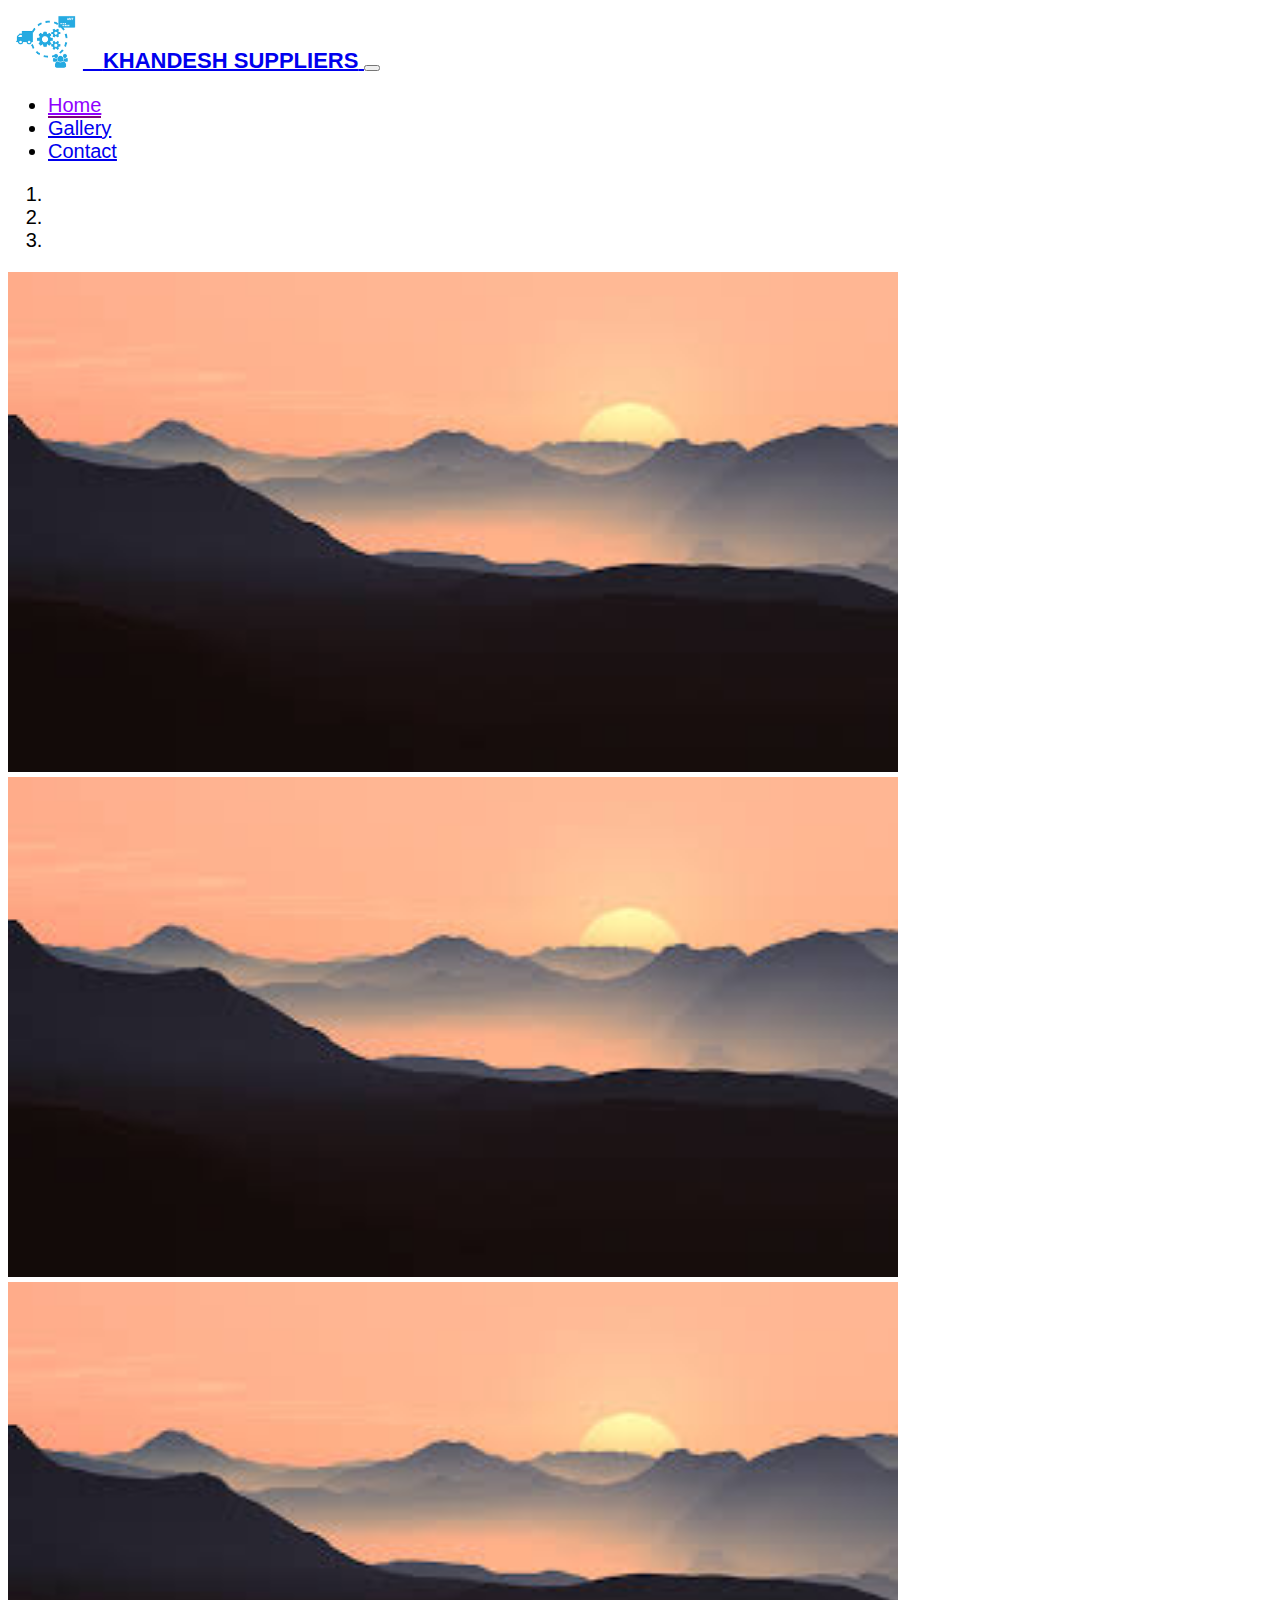
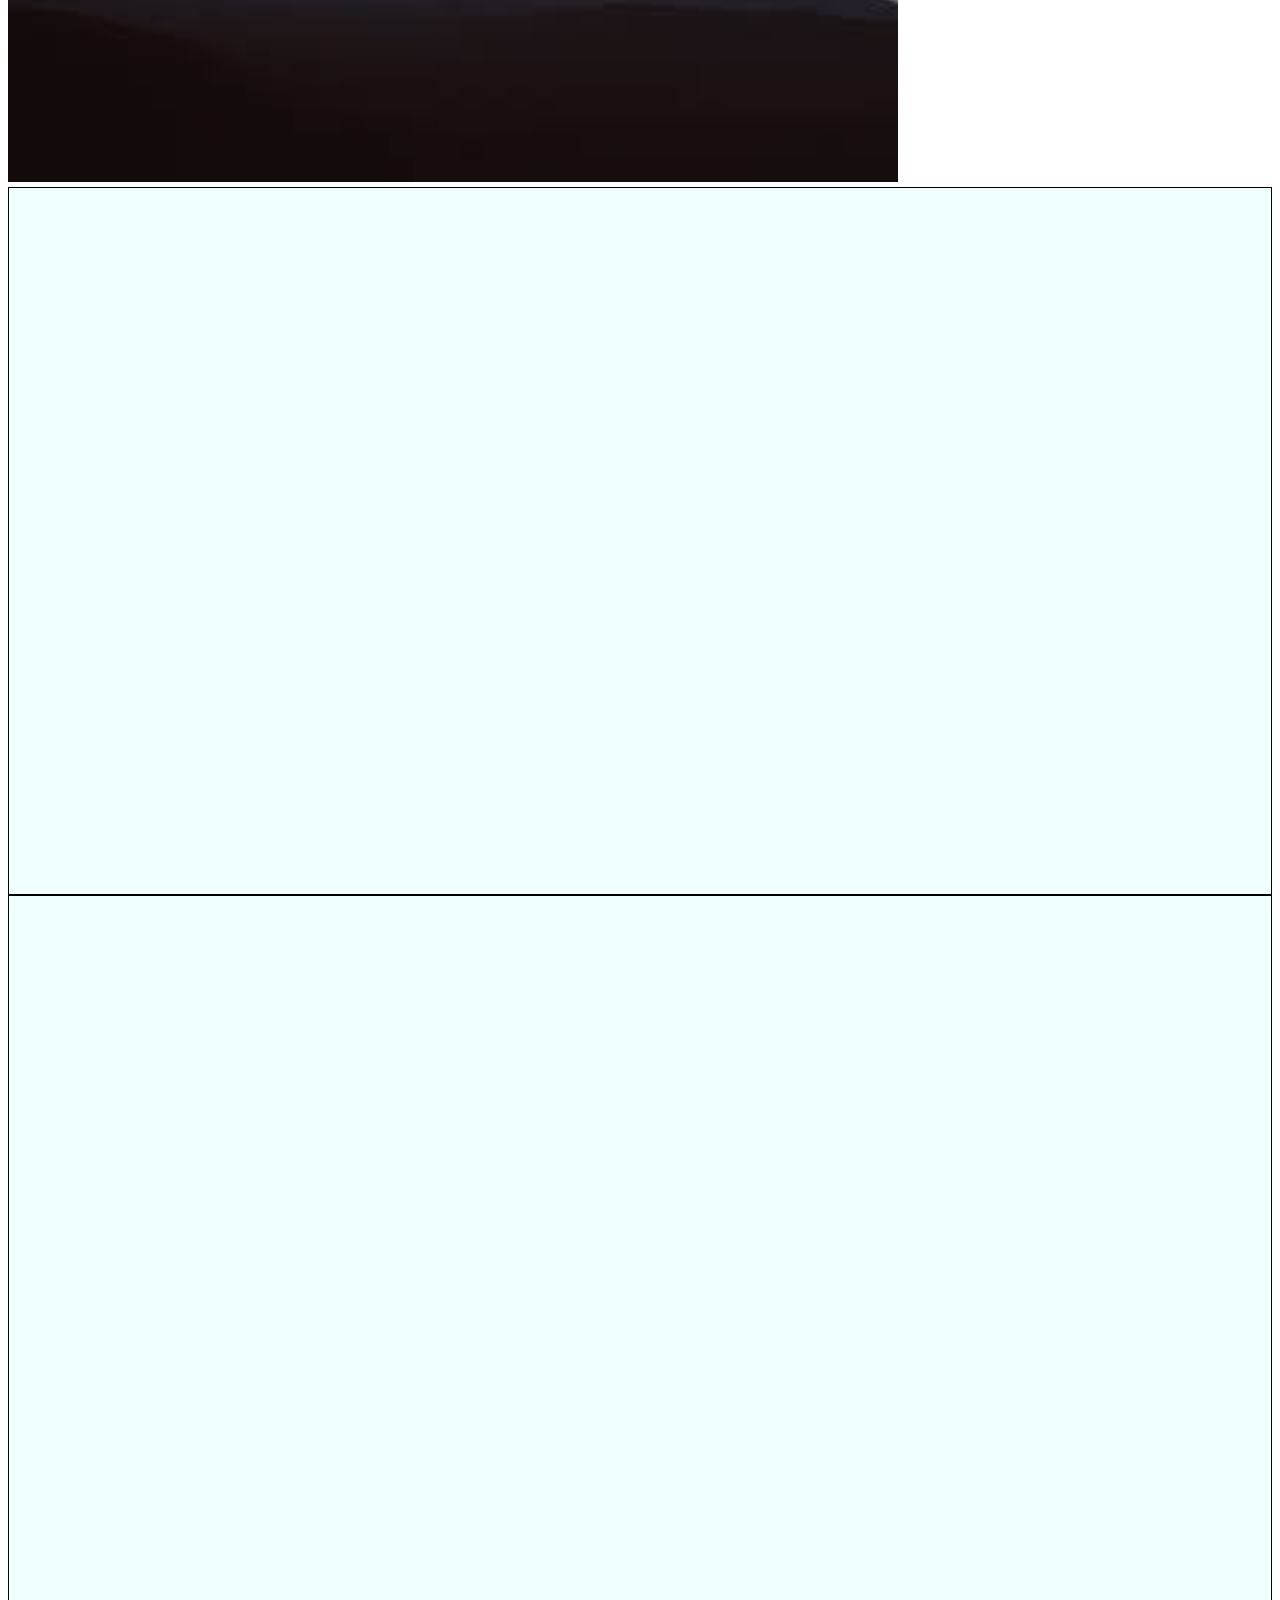
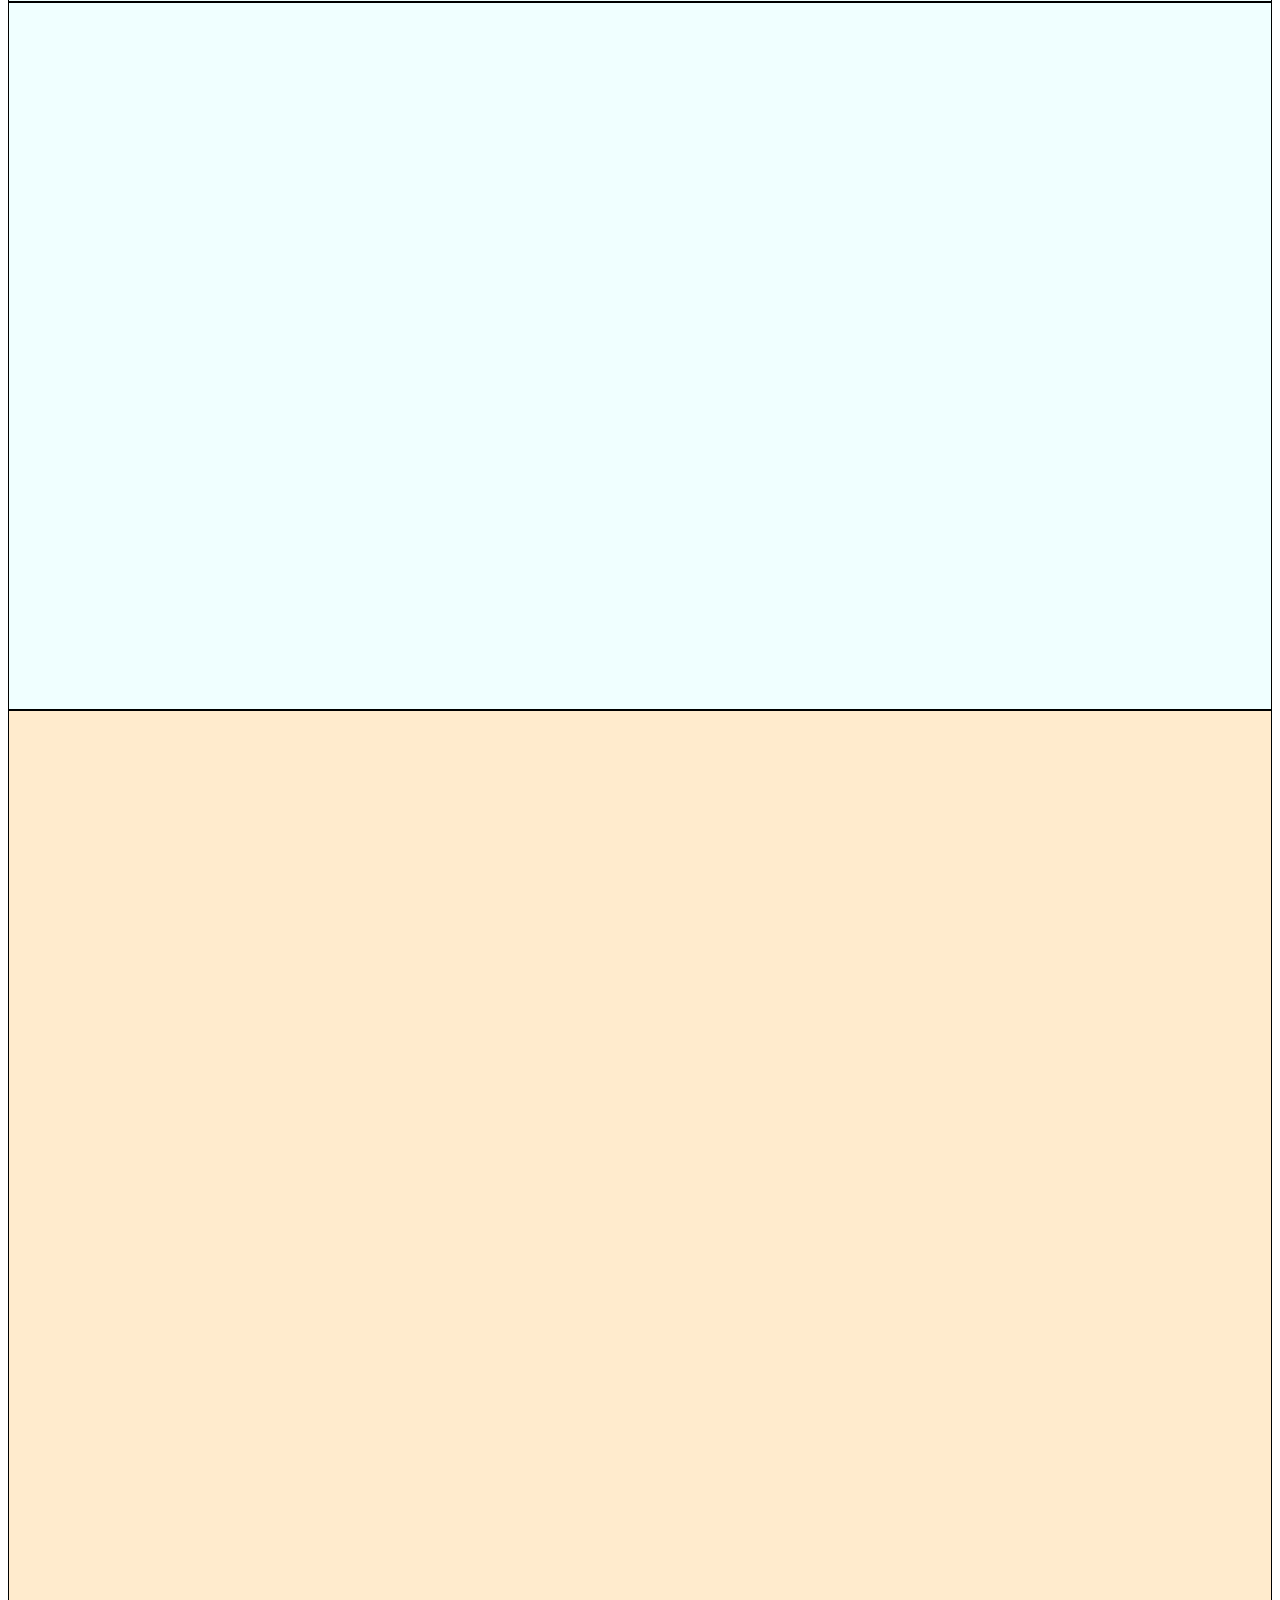
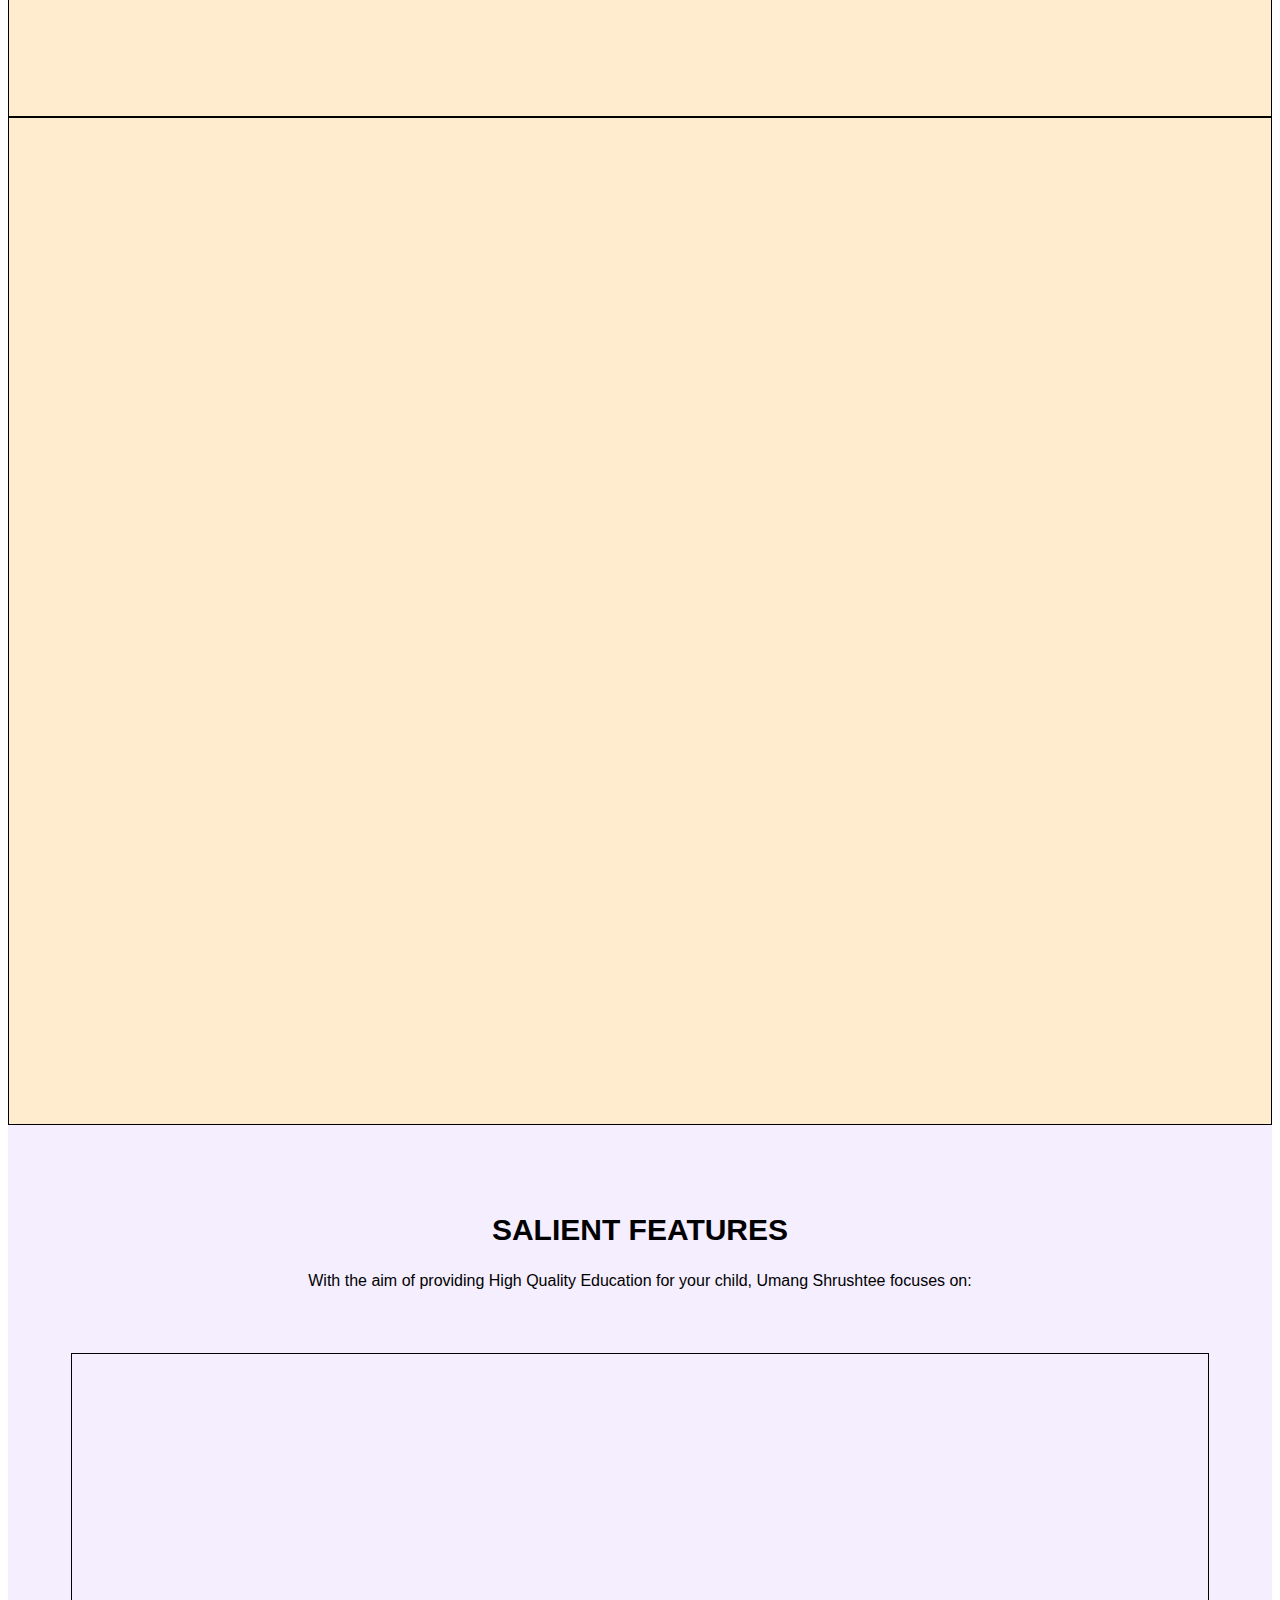
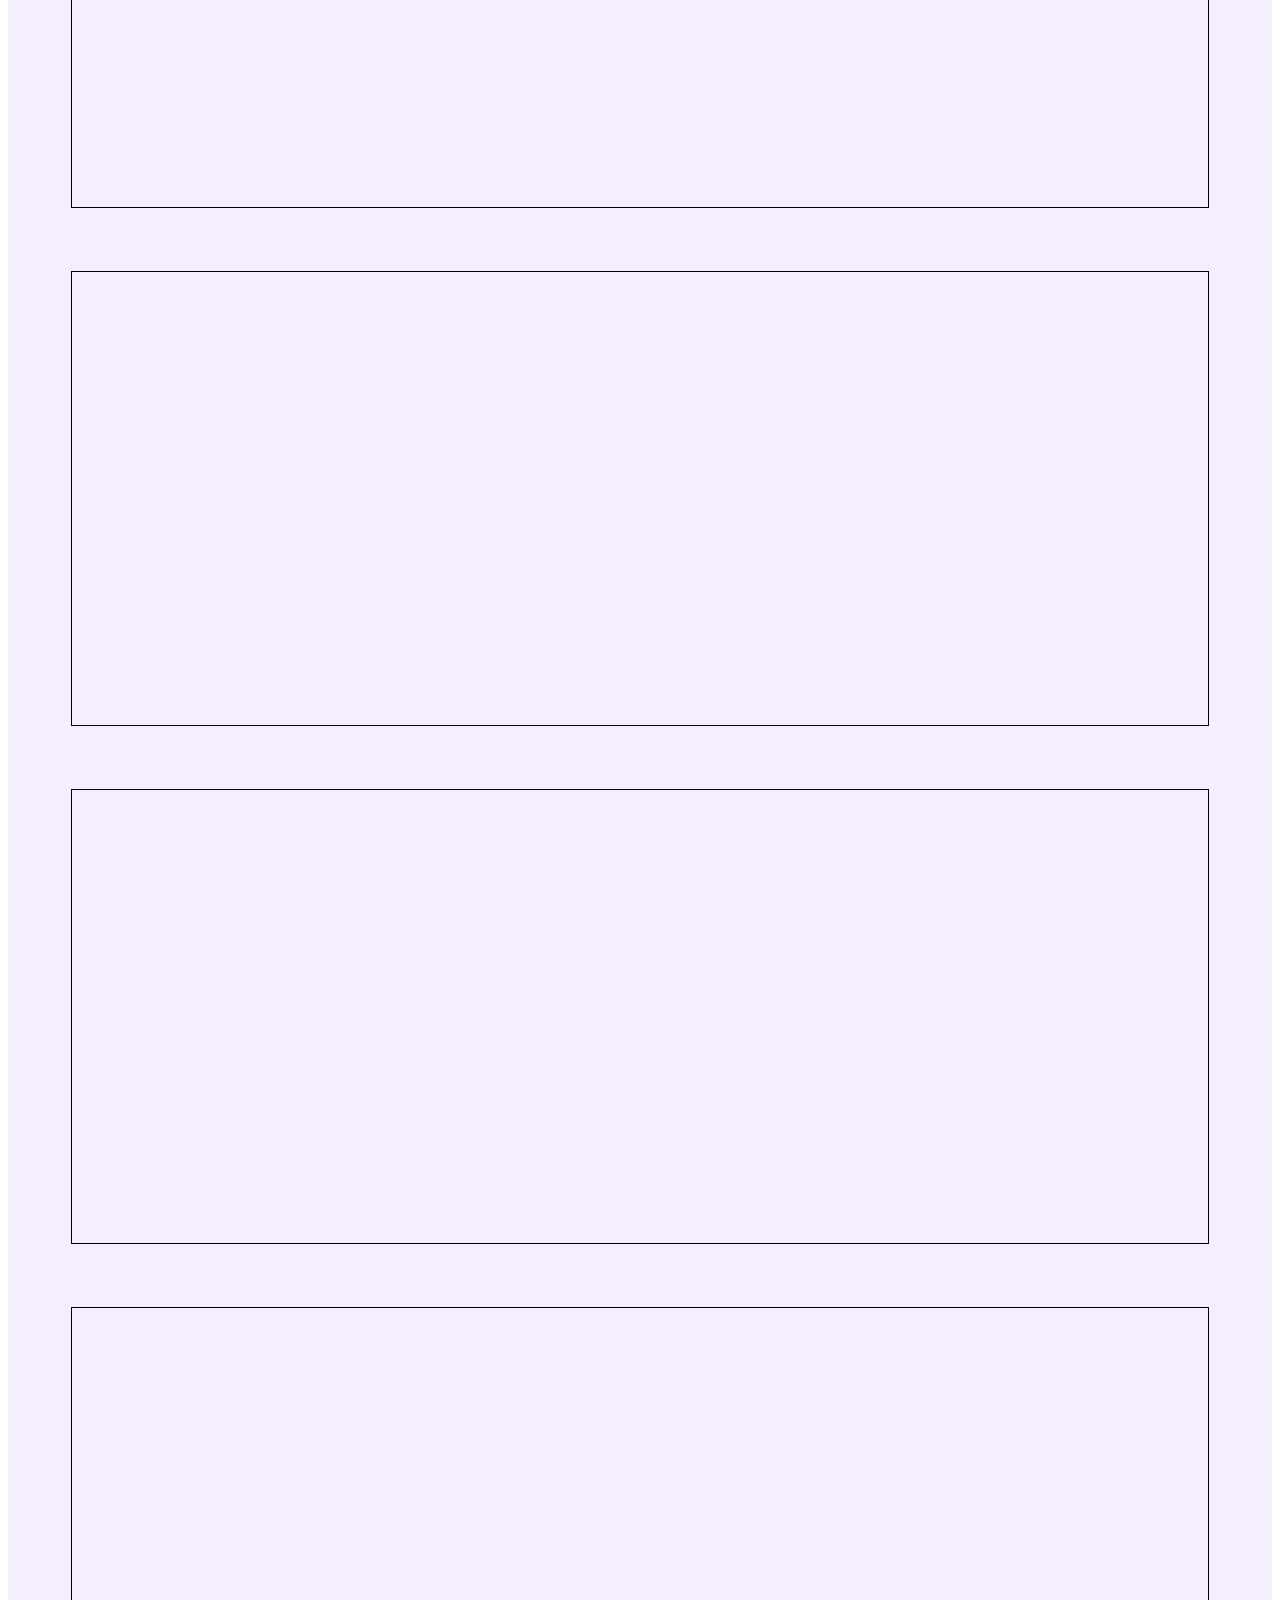
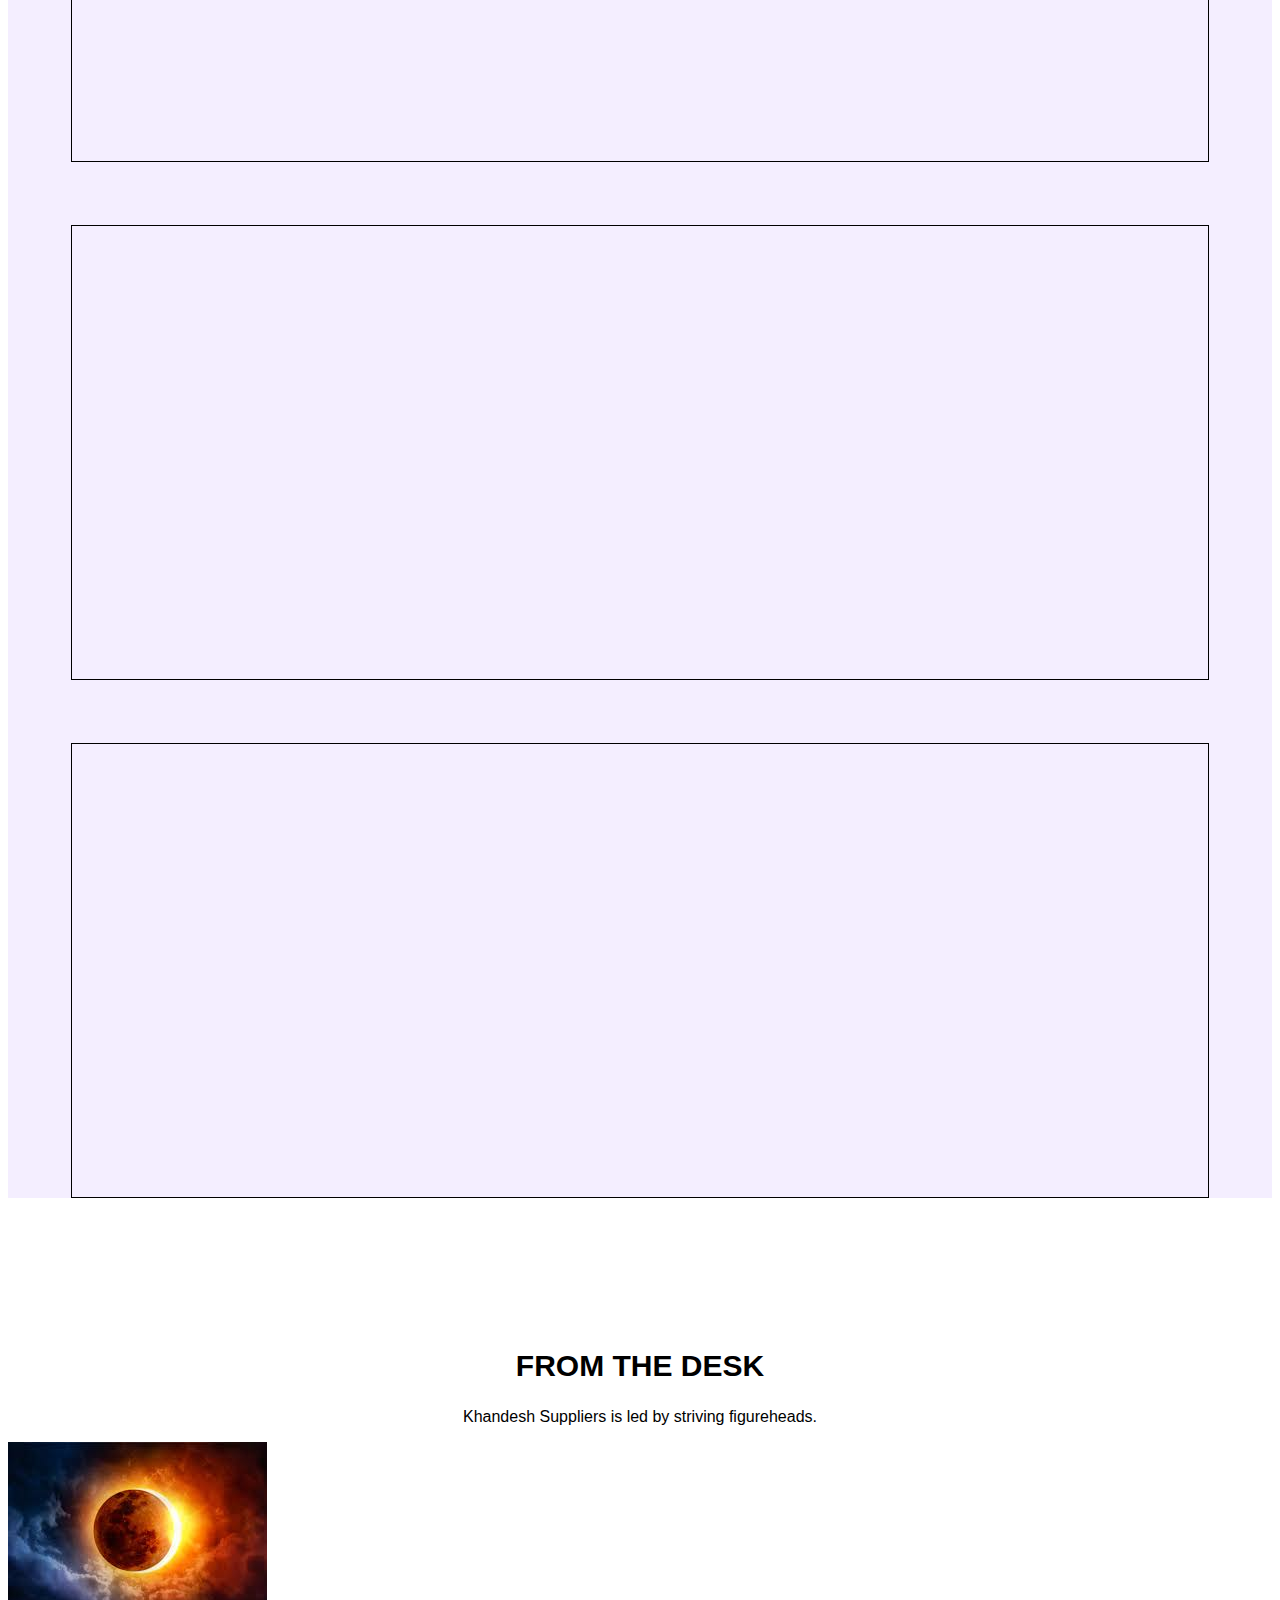
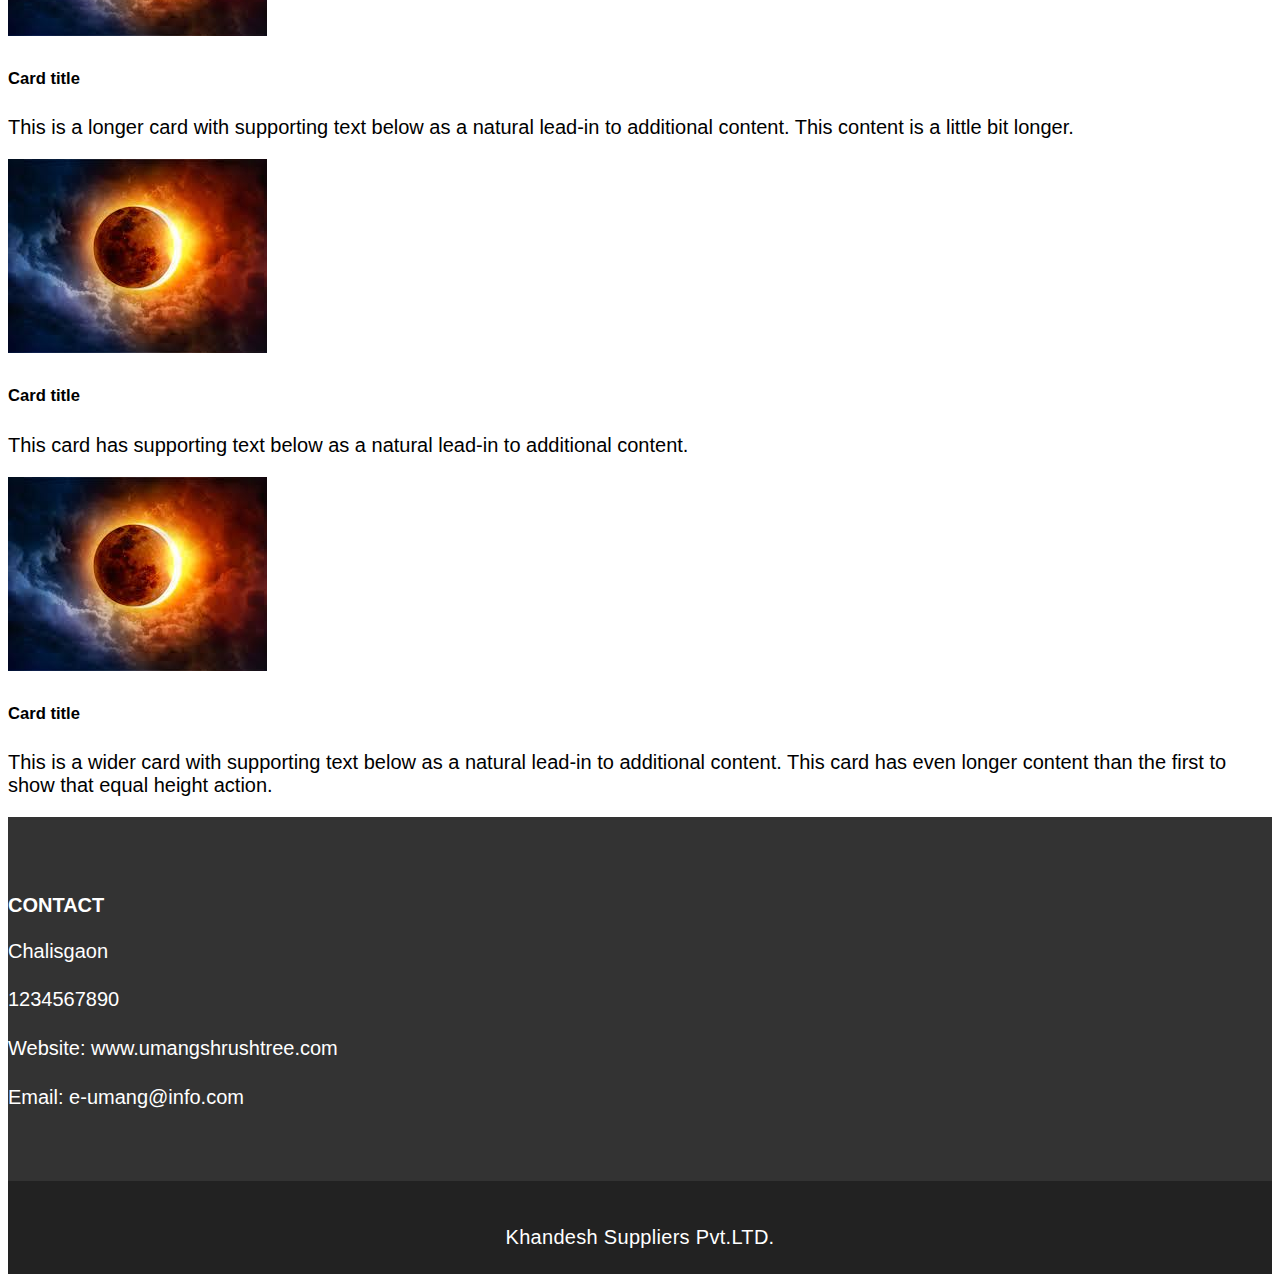
==== views/index.html @ f2bb4335 "css styling" ====
<!doctype html>
<html lang="en">
  <head>
    <!-- Required meta tags -->
    <meta charset="utf-8">
    <meta name="viewport" content="width=device-width, initial-scale=1, shrink-to-fit=no">

    <!-- Bootstrap CSS -->
    <link rel="stylesheet" href="https://stackpath.bootstrapcdn.com/bootstrap/4.1.3/css/bootstrap.min.css" integrity="sha384-MCw98/SFnGE8fJT3GXwEOngsV7Zt27NXFoaoApmYm81iuXoPkFOJwJ8ERdknLPMO" crossorigin="anonymous">

	<!-- Font Awesome Link -->
	<link rel="stylesheet" href="https://cdnjs.cloudflare.com/ajax/libs/font-awesome/4.7.0/css/font-awesome.min.css">
	
	<link rel="stylesheet" href="../css/index.css">
    <title>Khandesh Suppliers</title>
  </head>
  <body>

	<!-- MENU -->
    <nav class="navbar navbar-expand-xl navbar-light  top-menu" aria-label="navbar">
		<div class="container">
		  <a class="navbar-brand" href="index.html">
			  <img class="company-logo img-fluid rounded-circle" src="../images/logo.png">&emsp;<span class="company-name">Khandesh Suppliers</span>
		  </a>
		   <button class="navbar-toggler" type="button" data-toggle="collapse" data-target="#top-navbar" aria-controls="top-navbar" aria-expanded="false" aria-label="Toggle navigation">
			<span class="navbar-toggler-icon"></span>
		  </button>
		  
		  <div class="collapse navbar-collapse" id="top-navbar">
			<ul class="navbar-nav py-3 ml-auto mb-2 mb-xl-0">
			  <li class="nav-item active">
				<a class="nav-link " aria-current="page" href="index.html">Home</a>
			  </li>
			  <li class="nav-item">
				<a class="nav-link gallery-menu" href="gallery.html">Gallery</a>
			  </li>
			  <li class="nav-item">
				<a class="nav-link contact-menu" href="contact.html">Contact</a>
			  </li>
			</ul>
		  </div>
		</div>
    </nav>
	  
	<!-- SLIIDING IMAGES -->
	<div id="top-carousel" class="carousel slide" data-ride="carousel">
	  <ol class="carousel-indicators">
		<li data-target="#top-carousel" data-slide-to="0" class="active"></li>
		<li data-target="#top-carousel" data-slide-to="1"></li>
		<li data-target="#top-carousel" data-slide-to="2"></li>
	  </ol>
	  <div class="carousel-inner">
		<div class="carousel-item active">
		  <img class="d-block w-100" src="../images/carousel3.jpg" alt="First slide">
		</div>
		<div class="carousel-item">
		  <img class="d-block w-100" src="../images/carousel3.jpg" alt="Second slide">
		</div>
		<div class="carousel-item">
		  <img class="d-block w-100" src="../images/carousel3.jpg" alt="Third slide">
		</div>
	  </div>
	  <a class="carousel-control-prev" href="#top-carousel" role="button" data-slide="prev">
		<span class="carousel-control-prev-icon" aria-hidden="true"></span>
		<span class="sr-only">Previous</span>
	  </a>
	  <a class="carousel-control-next" href="#top-carousel" role="button" data-slide="next">
		<span class="carousel-control-next-icon" aria-hidden="true"></span>
		<span class="sr-only">Next</span>
	  </a>
	</div>

	<!-- KEY HHIGHLIGHTS -->
	<div class=" highlights-container container-fluid my-4">
		<div class="row">
			<div class=" highlight-1 col-md-4">
				<div class="highlight-1-content">
					
				</div>
			</div>
			<div class="highlight-2 col-md-4">
				<div class="highlight-2-content">
					
				</div>
			</div>
			<div class="highlight-3 col-md-4">
				<div class="highlight-2-content">
					
				</div>
			</div>
		</div>
	</div>
	
	<!--ABOUT US-->
	<div class="aboutus-container container-fluid">
		<div class="row">
			<div class="aboutus-1 col-lg-6">
			
			</div>
			<div class="aboutus-2 col-lg-6">
			
			</div>
		</div>  
	</div>
	  
	<!--SALIENT FEATURES-->
	<div class="features-title-container container-fluid">
		<div class="row">
			<div class="col-lg-12">
				<div class="salient-features-header my-3">
					<h2>SALIENT FEATURES</h2>
					<p>With the aim of providing High Quality Education for your child, Umang Shrushtee focuses on:</p>
				</div>
			</div>
		</div>
		<div class="row">
			<div class="col-lg-4">
				<div class="feature">

				</div>
			</div>
			<div class="col-lg-4">
				<div class="feature">
					
				</div>
			</div>
			<div class="col-lg-4">
				<div class="feature">
					
				</div>
			</div>
		</div>
		<div class="row">
			<div class="col-lg-4">
				<div class="feature">

				</div>
			</div>
			<div class="col-lg-4">
				<div class="feature">
					
				</div>
			</div>
			<div class="col-lg-4">
				<div class="feature">
					
				</div>
			</div>
		</div>
	</div>

	<!-- FROM THE DESK -->
	<div class="container">
		<div class="row">
			<div class="col-lg-12">
				<div class="from-the-desk-header">
					<h2>FROM THE DESK</h2>
					<p>Khandesh Suppliers is led by striving figureheads.</p>
				</div>
			</div>
		</div>
		<div class="row">
			<div class="card-deck my-3">
				<div class="card my">
				  <img class="card-img-top" src="../images/gallery photo.jpg" alt="Card image cap">
				  <div class="card-body">
					<h5 class="card-title">Card title</h5>
					<p class="card-text">This is a longer card with supporting text below as a natural lead-in to additional content. This content is a little bit longer.</p>
					<!-- <p class="card-text"><small class="text-muted">Last updated 3 mins ago</small></p> -->
				  </div>
				</div>
				<div class="card">
				  <img class="card-img-top" src="../images/gallery photo.jpg" alt="Card image cap">
				  <div class="card-body">
					<h5 class="card-title">Card title</h5>
					<p class="card-text">This card has supporting text below as a natural lead-in to additional content.</p>
					<!-- <p class="card-text"><small class="text-muted">Last updated 3 mins ago</small></p> -->
				  </div>
				</div>
				<div class="card">
				  <img class="card-img-top" src="../images/gallery photo.jpg" alt="Card image cap">
				  <div class="card-body">
					<h5 class="card-title">Card title</h5>
					<p class="card-text">This is a wider card with supporting text below as a natural lead-in to additional content. This card has even longer content than the first to show that equal height action.</p>
					<!-- <p class="card-text"><small class="text-muted">Last updated 3 mins ago</small></p> -->
				  </div>
				</div>
			</div>
		</div>
	</div>

	<!-- Footer -->
	<footer id="myFooter">

		<!-- Footer Top -->
		<div class="myFooter-top">
			<div class="container">
				<div class="myFooter-top-area">
					<div class="row">
						<div class="col-sm-6">
							
						</div>
  						<div class="col-sm-6">
							<h4>Contact</h4>
							<address>
							  <p>Chalisgaon</p>
							  <p>1234567890 </p>
							  <p>Website: www.umangshrushtree.com</p>
							  <p>Email: e-umang@info.com</p>
							</address>
						</div>	
					</div>
				  </div>
			</div>
		</div>

		<!-- Footer Bottom -->
		<div class="myFooter-bottom">
			<div class="container">
			  <div class="myFooter-bottom-area">
				<p>Khandesh Suppliers Pvt.LTD.</p>
			  </div>
			</div>
		  </div>
	</footer>
	
	<!-- Top Up Button -->
	<a id="scrollToTop" href="#" class="btn btn-light btn-lg scrollToTop" role="button">
		<i class="fa fa-angle-up" aria-hidden="true"></i>
	</a>
	
	<!--OTHER EVENTS-->
	
    <!-- Optional JavaScript -->
    <!-- jQuery first, then Popper.js, then Bootstrap JS -->
    <script src="https://code.jquery.com/jquery-3.3.1.slim.min.js" integrity="sha384-q8i/X+965DzO0rT7abK41JStQIAqVgRVzpbzo5smXKp4YfRvH+8abtTE1Pi6jizo" crossorigin="anonymous"></script>
    <script src="https://cdnjs.cloudflare.com/ajax/libs/popper.js/1.14.3/umd/popper.min.js" integrity="sha384-ZMP7rVo3mIykV+2+9J3UJ46jBk0WLaUAdn689aCwoqbBJiSnjAK/l8WvCWPIPm49" crossorigin="anonymous"></script>
	<script src="https://stackpath.bootstrapcdn.com/bootstrap/4.1.3/js/bootstrap.min.js" integrity="sha384-ChfqqxuZUCnJSK3+MXmPNIyE6ZbWh2IMqE241rYiqJxyMiZ6OW/JmZQ5stwEULTy" crossorigin="anonymous"></script>
	
	<!-- jquery link -->
	<script src="https://ajax.googleapis.com/ajax/libs/jquery/3.5.1/jquery.min.js"></script>
	
	<!-- index page script link -->
	<script src="../scripts/index.js"></script>
  </body>
</html>
---- css/index.css ----
body{
	font-family: "Roboto", sans-serif;
	font-size: 20px;
}

.navbar{
	padding: 0px;
	background-color: white;
}


.navbar-light .navbar-nav .active>.nav-link{
	border-bottom: 2px solid purple;
	color: #8f00ff;
}

.navbar-light .navbar-nav .nav-link:hover{
	border-bottom: 2px solid purple;
	color: #8f00ff;
}
.company-logo {
	height: 3em;
}
.company-name {
	text-transform: uppercase;
	font-size: 22px;
	font-weight: bold;
}

.nav-item .active{
	border-bottom: 2px solid #8f00ff;
}

.salient-features-header {
	padding-top: 5%;
    text-align: center;
}

.salient-features-header > p{
	font-size: 16px;
}

.from-the-desk-header {
	padding-top: 5%;
    text-align: center;
}

.from-the-desk-header > p{
	font-size: 16px;
}

.carousel-inner img {
	width: auto;
	height: 500px;
	
}

.highlights-container {
	
	
}
.highlight-1-content, .highlight-2-content, .highlight-3-content {
	background-color:azure;
	height: 200px;
	border: 1px solid black;
	padding: 20%;
}
.aboutus-1, .aboutus-2 {
	background-color: blanchedalmond;
	height: 500px;
	border: 1px solid black;
	padding: 20%;
}
.salient-features-header {
	text-align: center;
}
.feature {
	height: 200px;
	margin: 5%;
	padding: 10%;
	border: 1px solid black;
}

.features-title-container {
	background-color: #f4eeff;
}

.scrollToTop {
	border-radius: 4px;
	bottom: 60px;
	background-color: #8f00ff;;
	color: #fff;
	display: none;
	font-size: 30px;
	line-height: 50px;
	height: 50px;
	font-family: "Montserrat", sans-serif;
	padding: 5px 0;
	position: fixed;
	right: 20px;
	text-align: center;
	text-decoration: none;
	width: 50px;
	z-index: 999;
	-webkit-transition: all 0.5s ease 0s;
	-moz-transition: all 0.5s ease 0s;
	-ms-transition: all 0.5s ease 0s;
	-o-transition: all 0.5s ease 0s;
	transition: all 0.5s ease 0s;
}

.scrollToTop i {
	display: block;
}

.scrollToTop span {
	display: block;
	text-transform: uppercase;
	font-size: 14px;
	font-weight: bold;
}
  
.scrollToTop:hover {
	color: white;
	background-color: #8f00ff;;
}

#myFooter{
	display: inline;
	float: left;
	width: 100%;
}

#myFooter .myFooter-top {
    background-color: #333;
    display: inline;
    float: left;
    padding: 50px 0;
    width: 100%;
}

#myFooter .myFooter-top .myFooter-top-area {
	display: inline;
	float: left;
	width: 100%;
	color: #fff;
}

#myFooter .myFooter-top .myFooter-top-area h4{
	color: #fff;
    margin-bottom: 15px;
    text-transform: uppercase;
}

address {
    margin-bottom: 20px;
    font-style: normal;
    line-height: 1.42857143;
}

#myFooter .myFooter-bottom {
	background-color: #222;
	display: inline;
	float: left;
	padding: 25px 0;
	width: 100%;
	font-size: px;
}

#myFooter .myFooter-bottom .myFooter-bottom-area {
	display: inline;
	float: left;
	text-align: center;
	width: 100%;
}

#myFooter .myFooter-bottom .myFooter-bottom-area p {
	color: #fff;
	margin-bottom: 0;
	letter-spacing: 0.3px;
}

#myFooter .myFooter-bottom .myFooter-bottom-area p a {
	color: #fff;
} 
.from-the-desk-header {
	text-align: center;
}

 /* Extra small devices (portrait phones, less than 576px) */
@media (max-width: 575.98px) { 

	.company-logo{
		height: 2em;
	}

	.company-name{
		font-size: 14px;
	}

	.navbar-brand{
		margin: 0px;
	}

	.salient-features-header {
		font-size: 14px;
	}

	.salient-features-header > p{
		font-size: 15px;
	}

	.from-the-desk-header > p{
		font-size: 15px;
	}

	.card-body{
		text-align: center;
	}

	.col-sm-6{
		text-align: center;
	}
}

 /* Small devices (landscape phones, 576px and up) */
@media (min-width: 576px) and (max-width: 767.98px) {

	.company-name{
		font-size: 16px;
	}

	.navbar-brand{
		margin: 0px;
	}

	.card-body{
		text-align: center;
	}

}

 /* Medium devices (tablets, 768px and up) */
@media (min-width: 768px) and (max-width: 991.98px) {
	.company-name{
		font-size: 16px;
	}

	.navbar-brand{
		margin: 0px;
	}
}

 /* Large devices (desktops, 992px and up) */
@media (min-width: 992px) and (max-width: 1199.98px) { 
	.company-name{
		font-size: 22px;
	}

	.navbar-brand{
		margin: 0px;
	}
}

 /* Extra large devices (large desktops, 1200px and up) */
@media (min-width: 1200px) { 

	.company-name{
		font-size: 22px;
	}

	.navbar-brand{
		margin: 0px;
	}
}
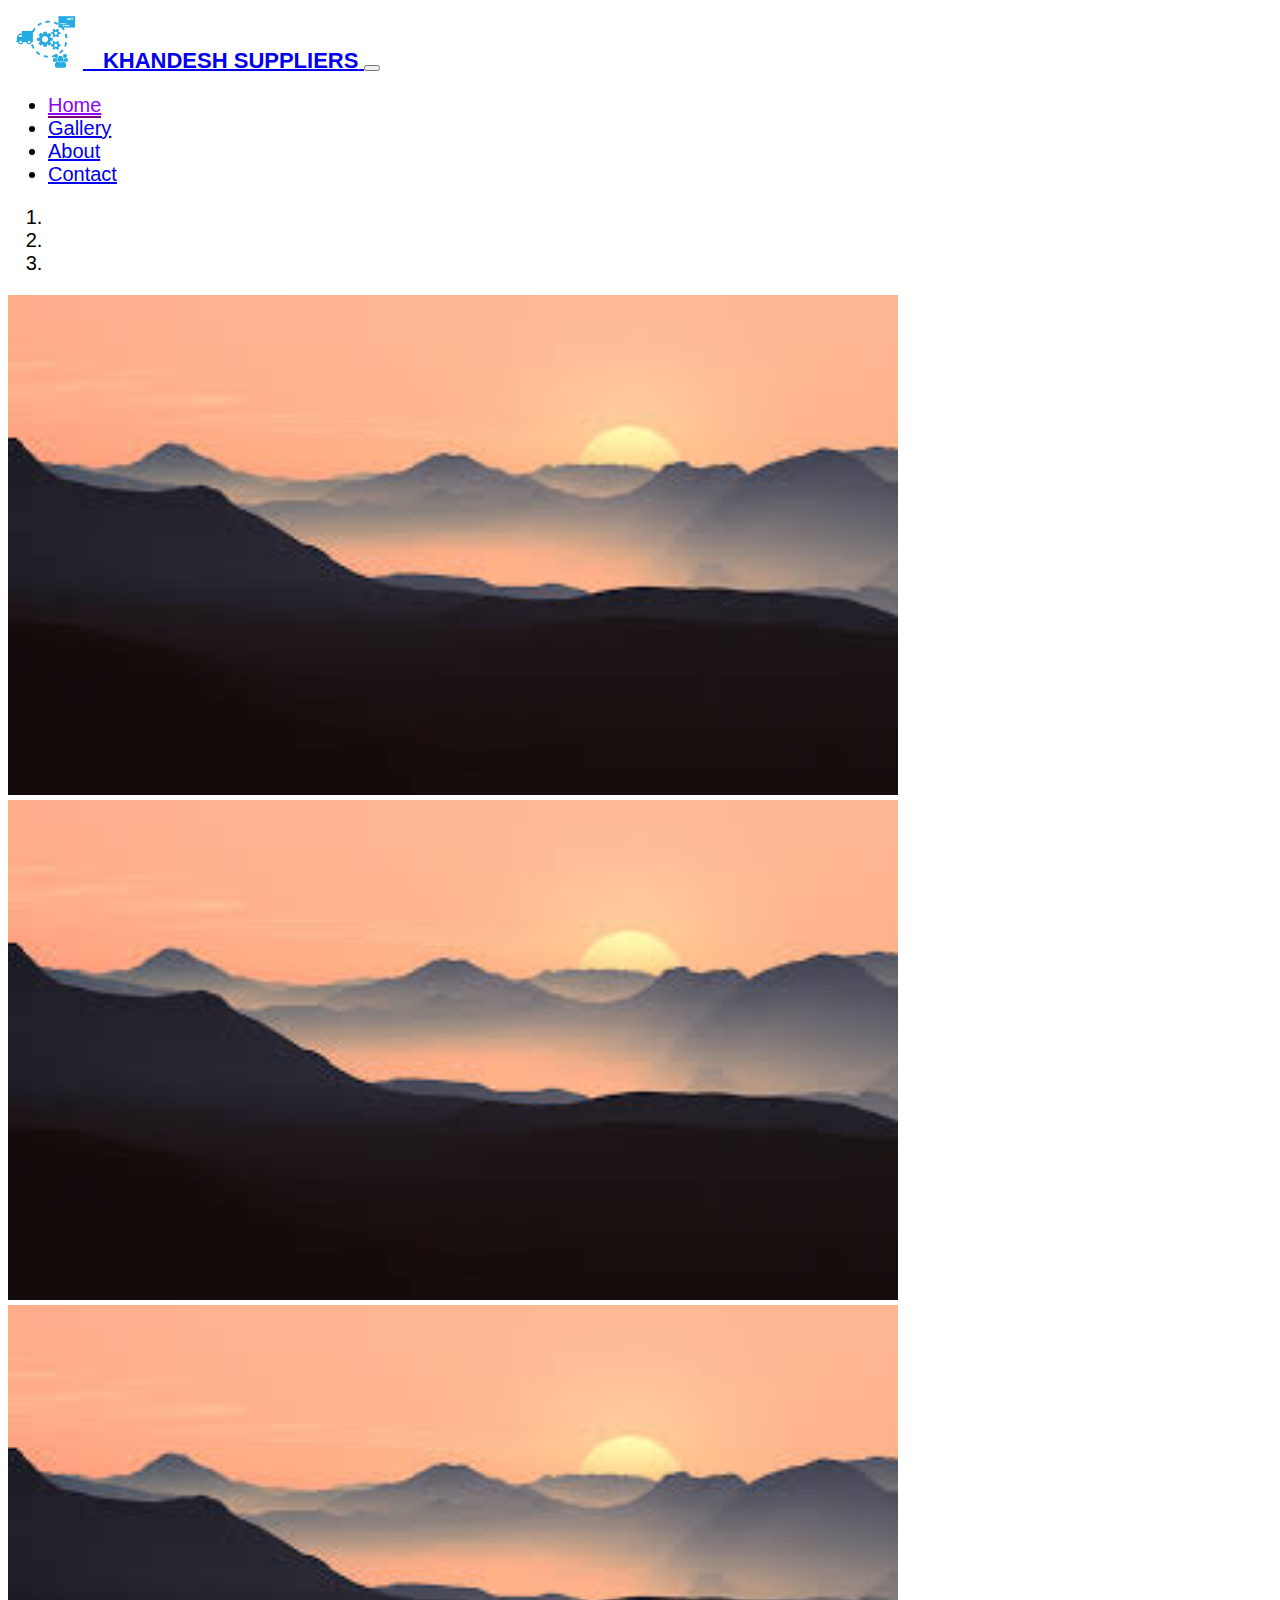
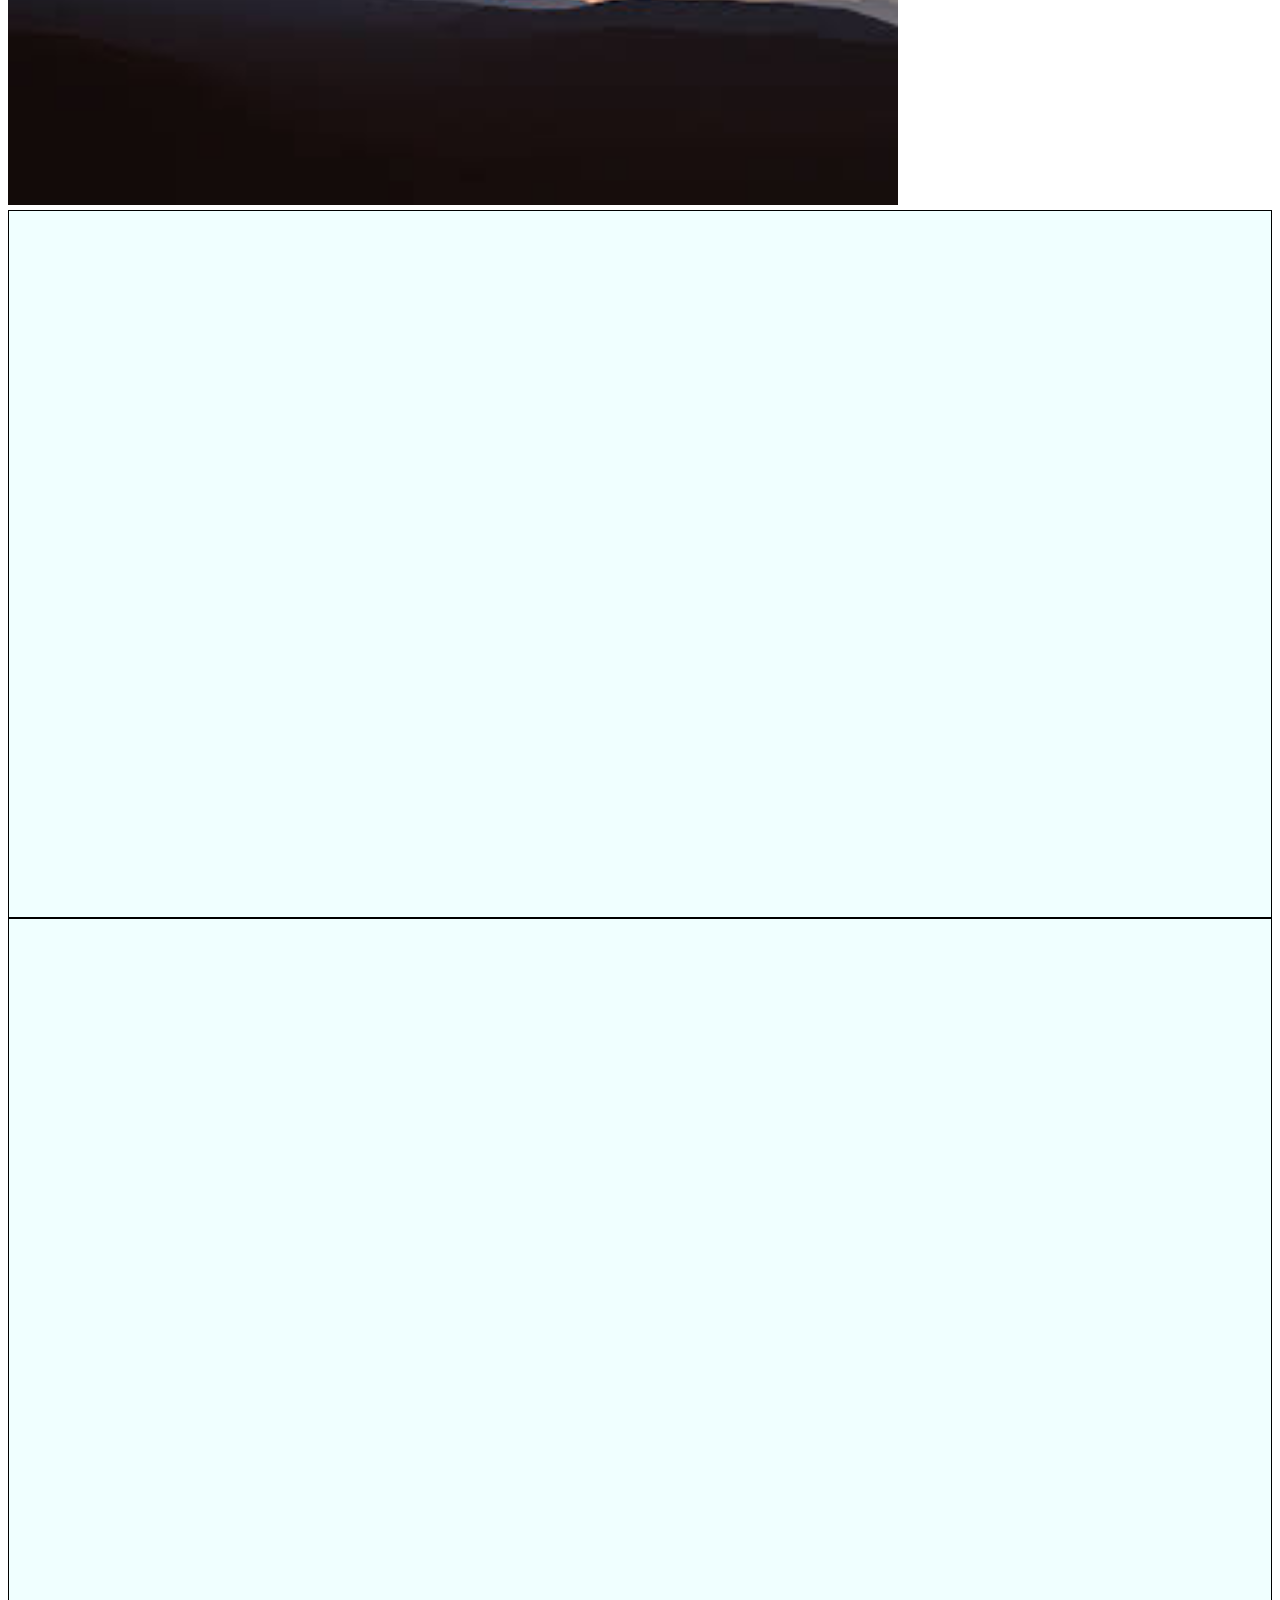
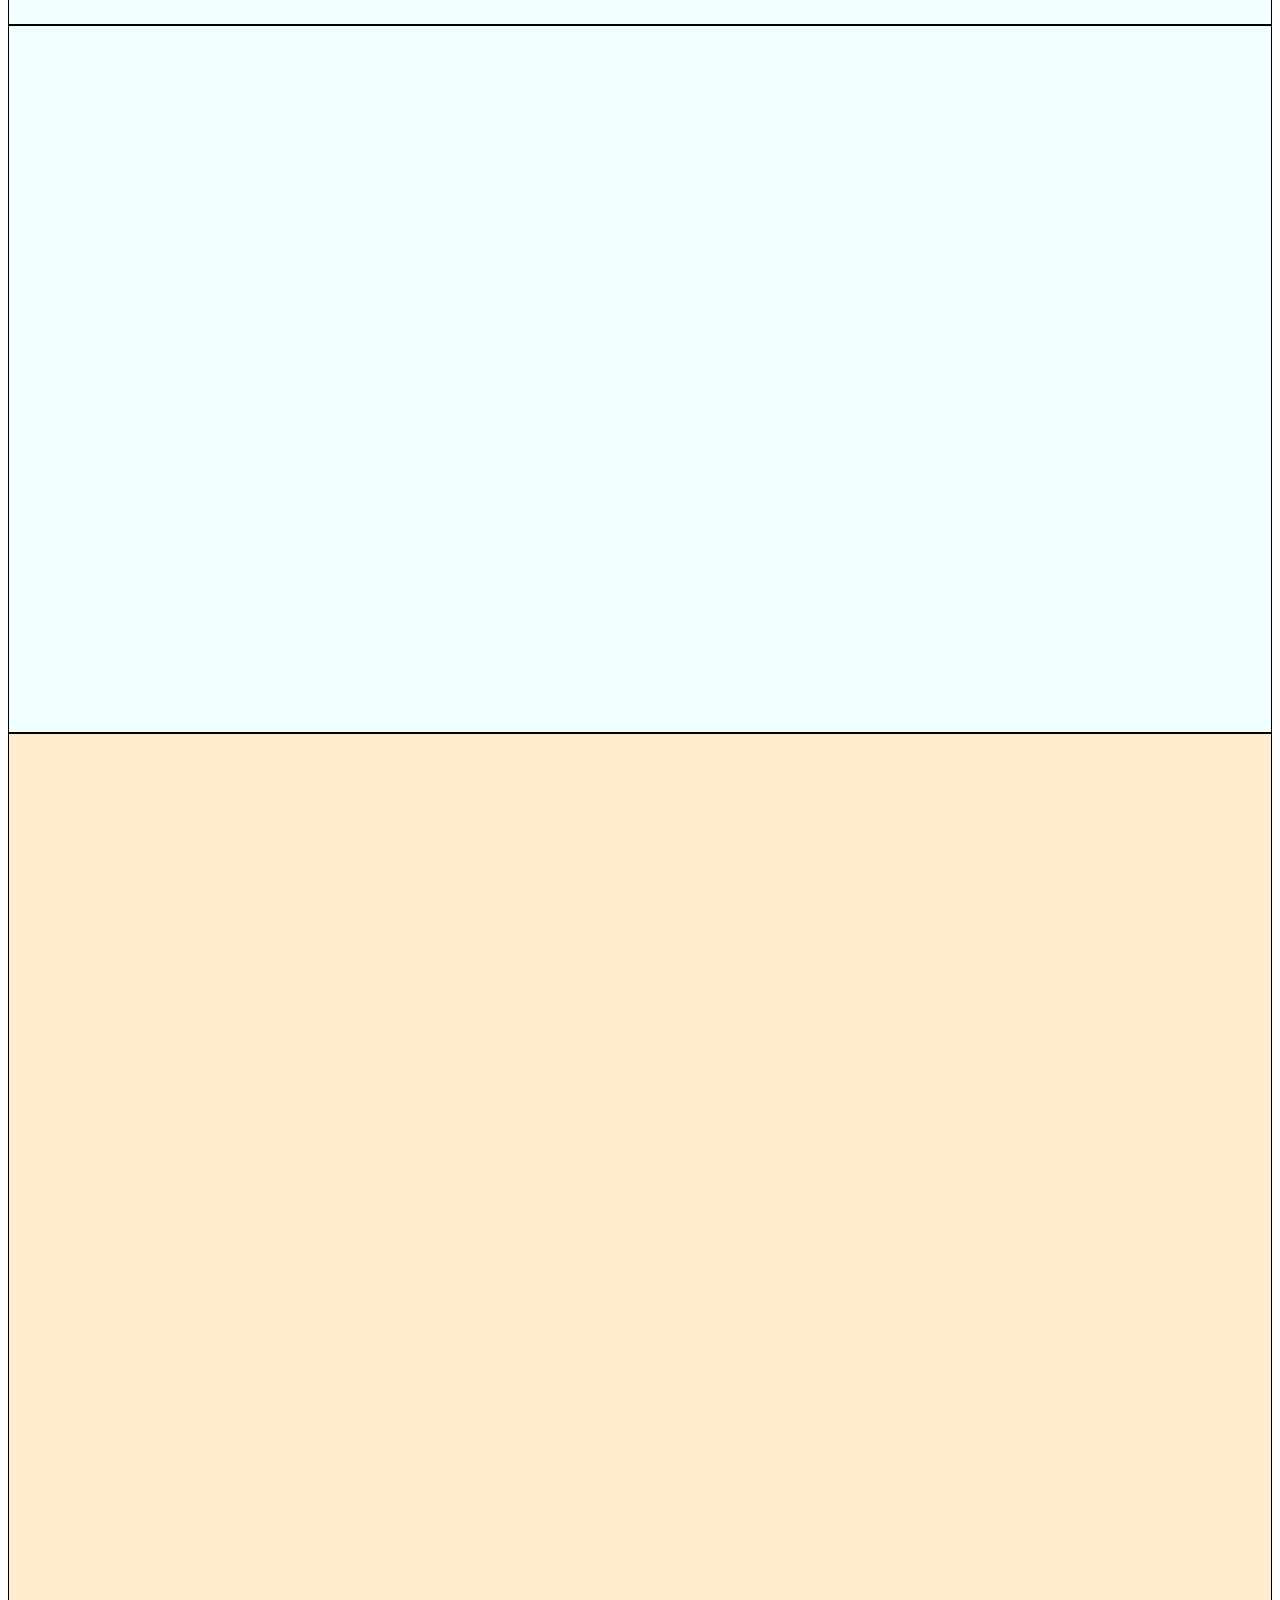
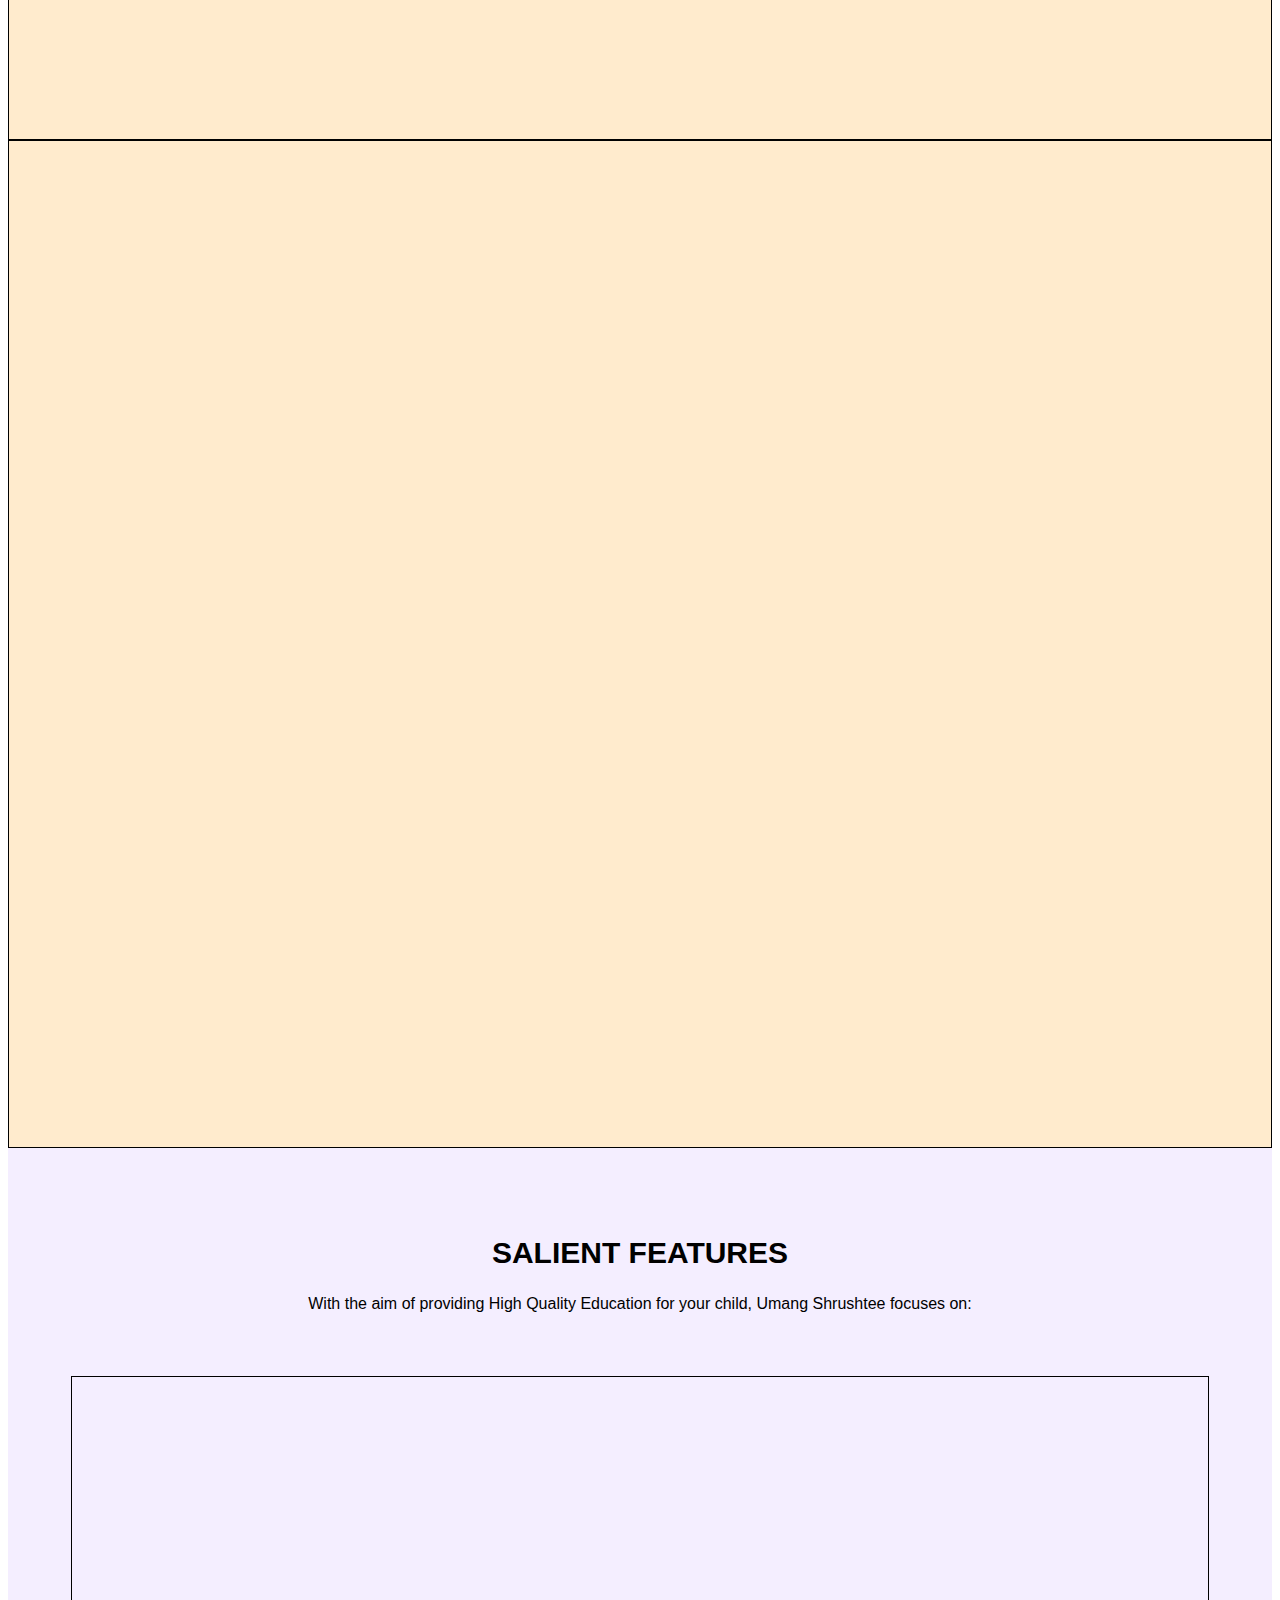
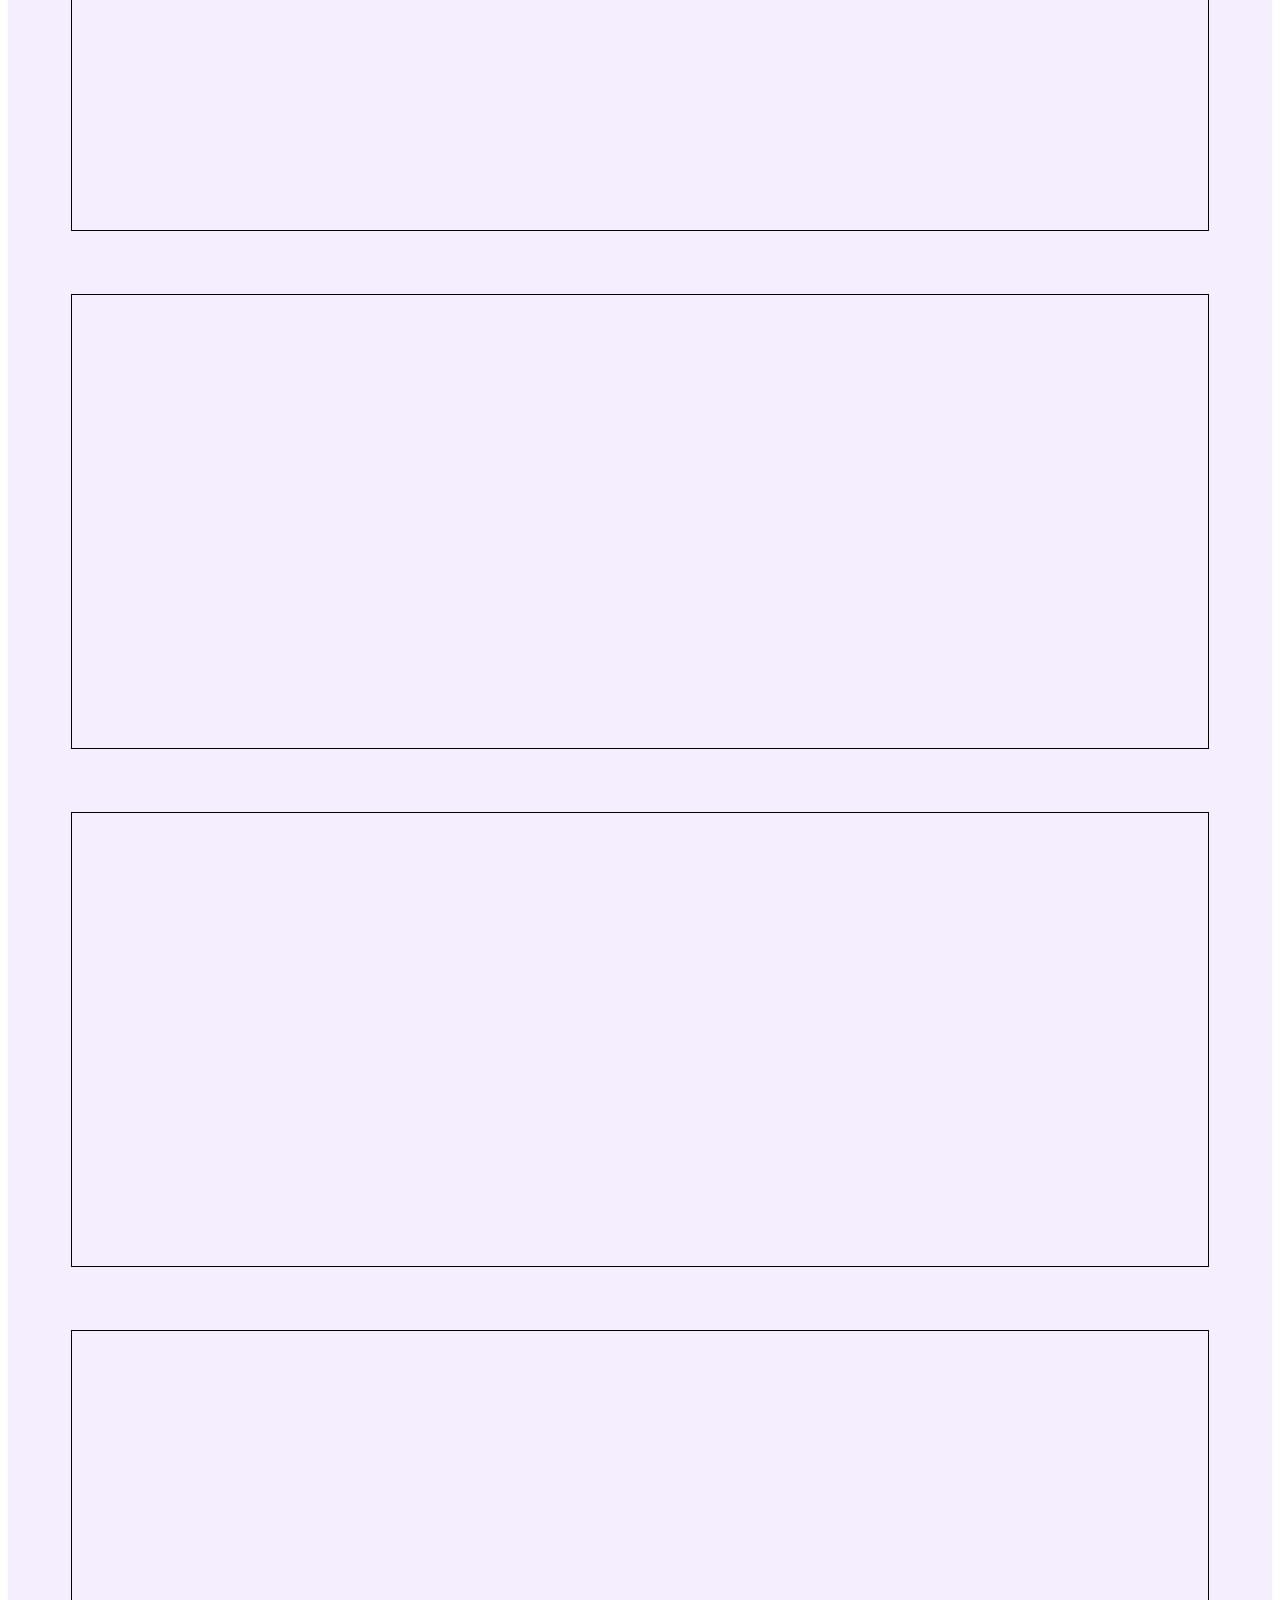
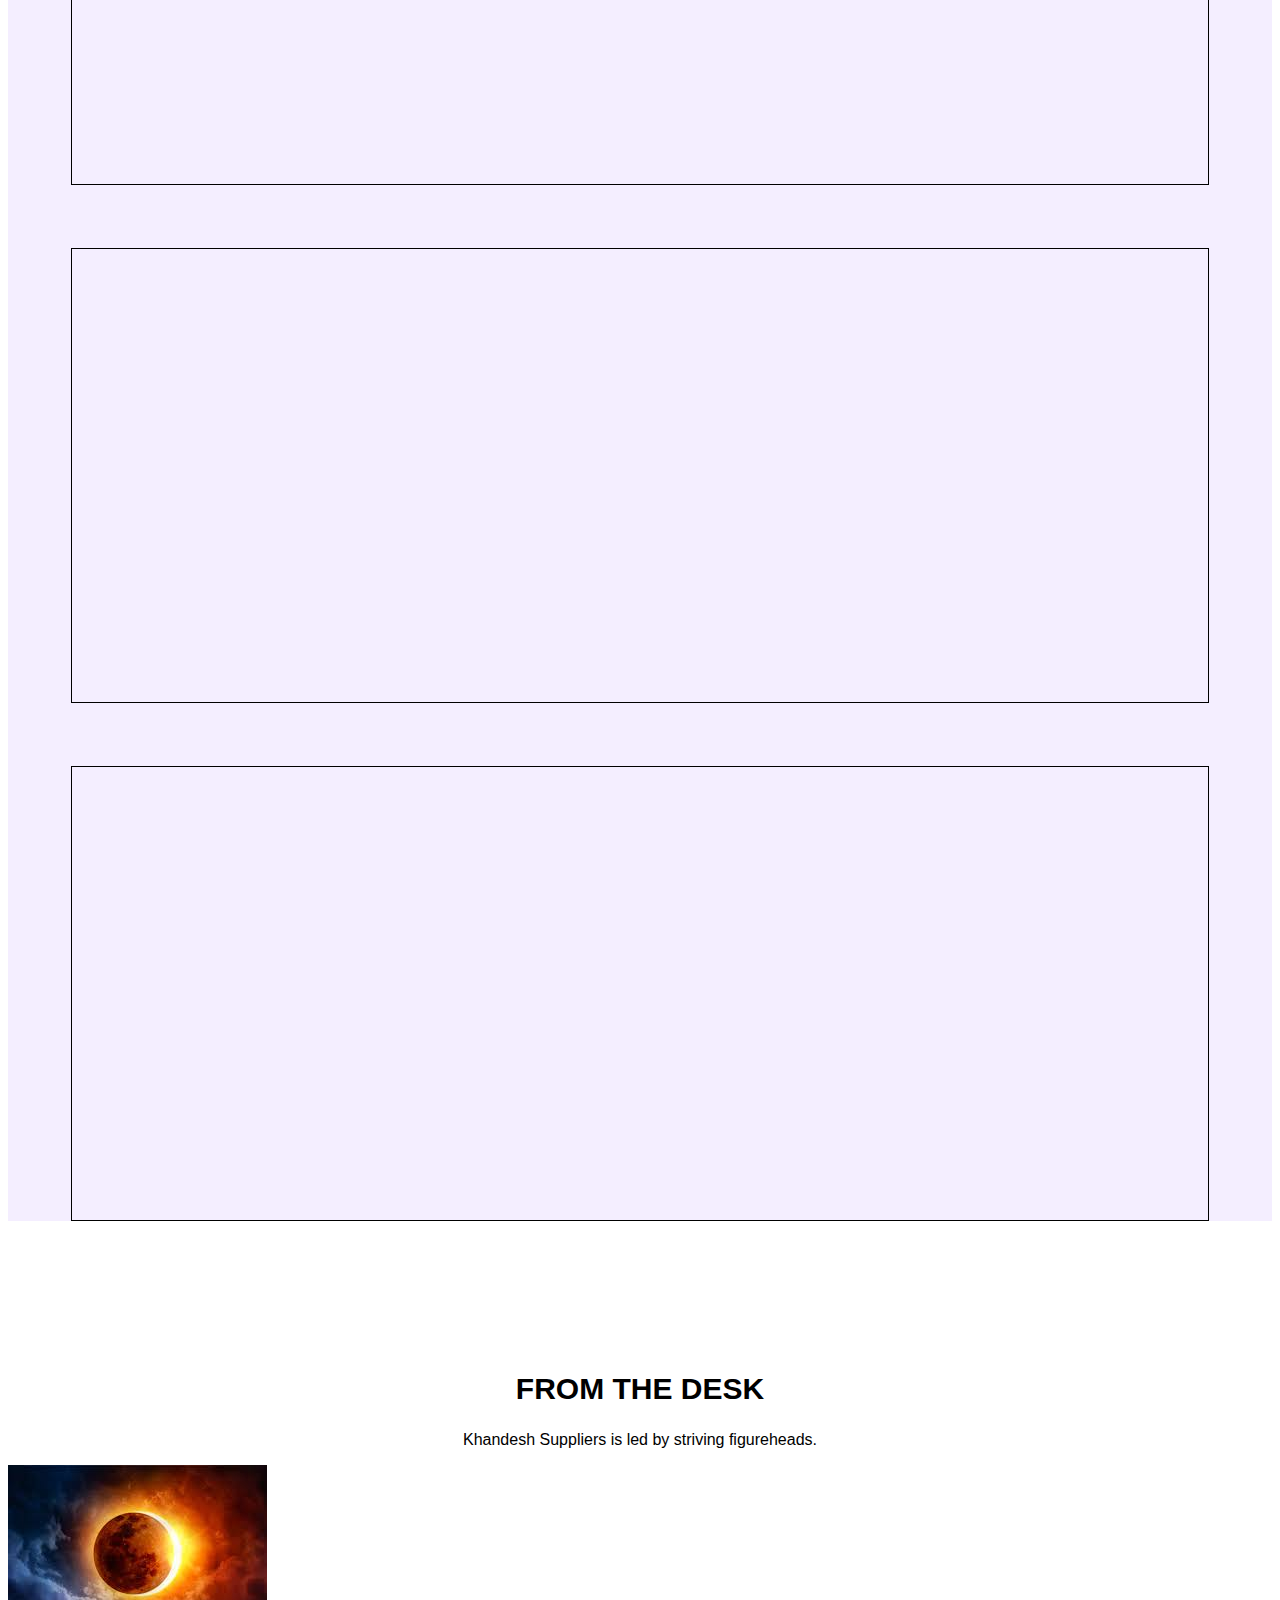
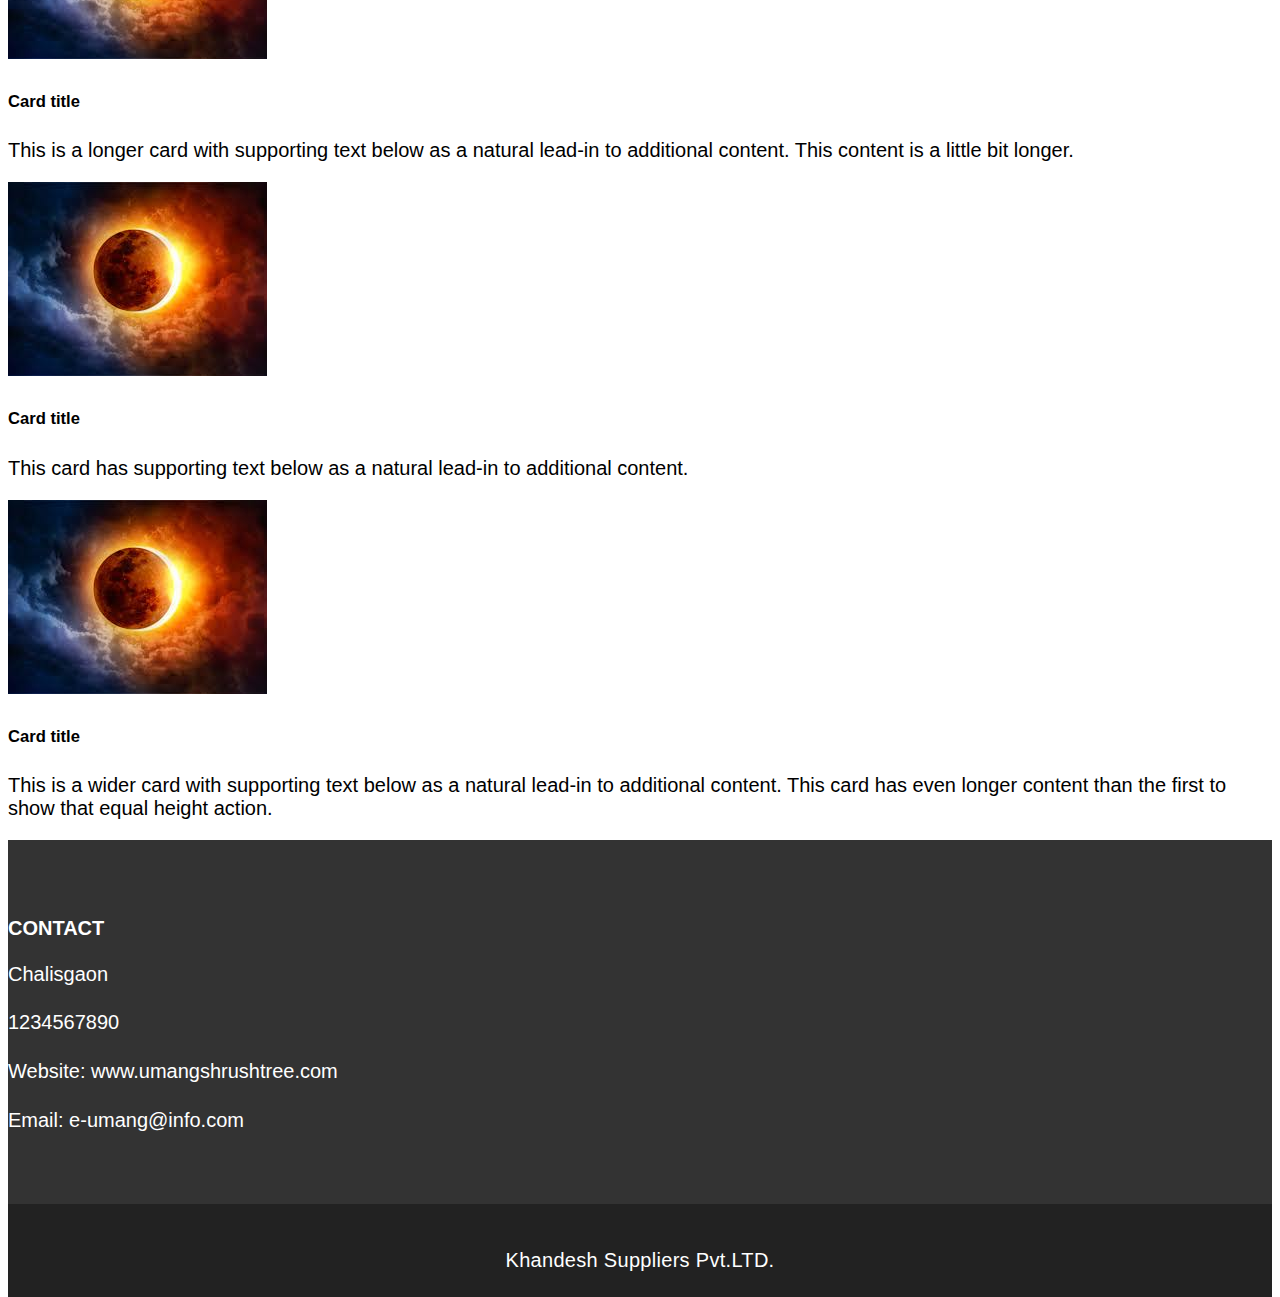
==== commit 5441dead: "Initiated about page" ====
--- a/views/index.html
+++ b/views/index.html
@@ -33,6 +33,9 @@
 			  </li>
 			  <li class="nav-item">
 				<a class="nav-link gallery-menu" href="gallery.html">Gallery</a>
+			  </li>
+			  <li class="nav-item">
+				<a class="nav-link" href="about.html">About</a>
 			  </li>
 			  <li class="nav-item">
 				<a class="nav-link contact-menu" href="contact.html">Contact</a>
--- a/css/index.css
+++ b/css/index.css
@@ -202,14 +202,19 @@
 		margin: 0px;
 	}
 
-	.salient-features-header {
-		font-size: 14px;
+
+	.salient-features-header > h2{
+		font-size: 22px;
 	}
 
 	.salient-features-header > p{
 		font-size: 15px;
 	}
 
+	.from-the-desk-header > h2{
+		font-size: 22px;
+	}
+
 	.from-the-desk-header > p{
 		font-size: 15px;
 	}
@@ -220,7 +225,13 @@
 
 	.col-sm-6{
 		text-align: center;
-	}
+		font-size: 18px;
+	}
+
+	.navbar-light .navbar-nav .nav-item .nav-link{
+		padding-left: 5%;
+	}
+
 }
 
  /* Small devices (landscape phones, 576px and up) */
